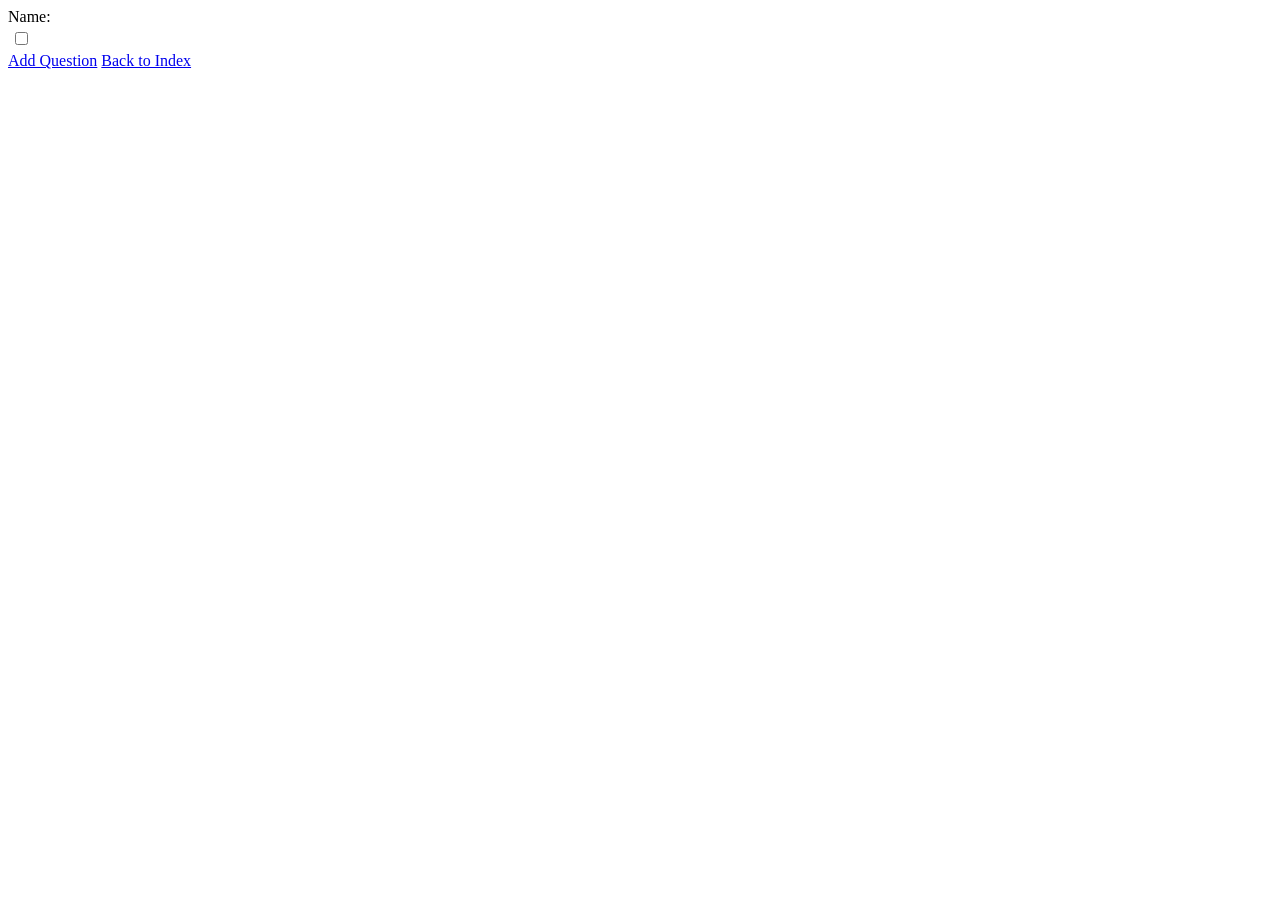
==== src/main/resources/templates/addquestionstoexam.html @ bce9be38 "we krijgen nu de lijst met vragen" ====
<!DOCTYPE html SYSTEM "http://www.thymeleaf.org/dtd/xhtml1-strict-thymeleaf-spring4-4.dtd">
<html lang="en" xmlns="http://www.w3.org/1999/html" xmlns:th="http://www.thymeleaf.org">
<head>
<link rel="shortcut icon" href="http://www.programit.nl/wp-content/uploads/2015/12/favicon.png" /><link rel="apple-touch-icon-precomposed" sizes="144x144" href="http://www.programit.nl/wp-content/uploads/2015/12/programitlogo152x77.png" />
<title>ProgramIT</title>
<link rel="stylesheet" th:href="@{/css/style.css}" />
    <meta charset="UTF-8"/>
    <title>Angry Nerds Examiner</title>
</head>
<body>
<header>Name: <span th:text="${exam.examName}"></span> </header>


<table>
        <tr th:each="question : ${questions}">
            <td><input type="checkbox" th:field="*{questions}" th:text="${question.content}" th:value="${question.questionID}"/></td>
           
        </tr>
    </table>

<a href="#" th:href="@{/addquestionstoexam}">Add Question</a>
<a href="#" th:href="@{/}">Back to Index</a>

</body>
</html>
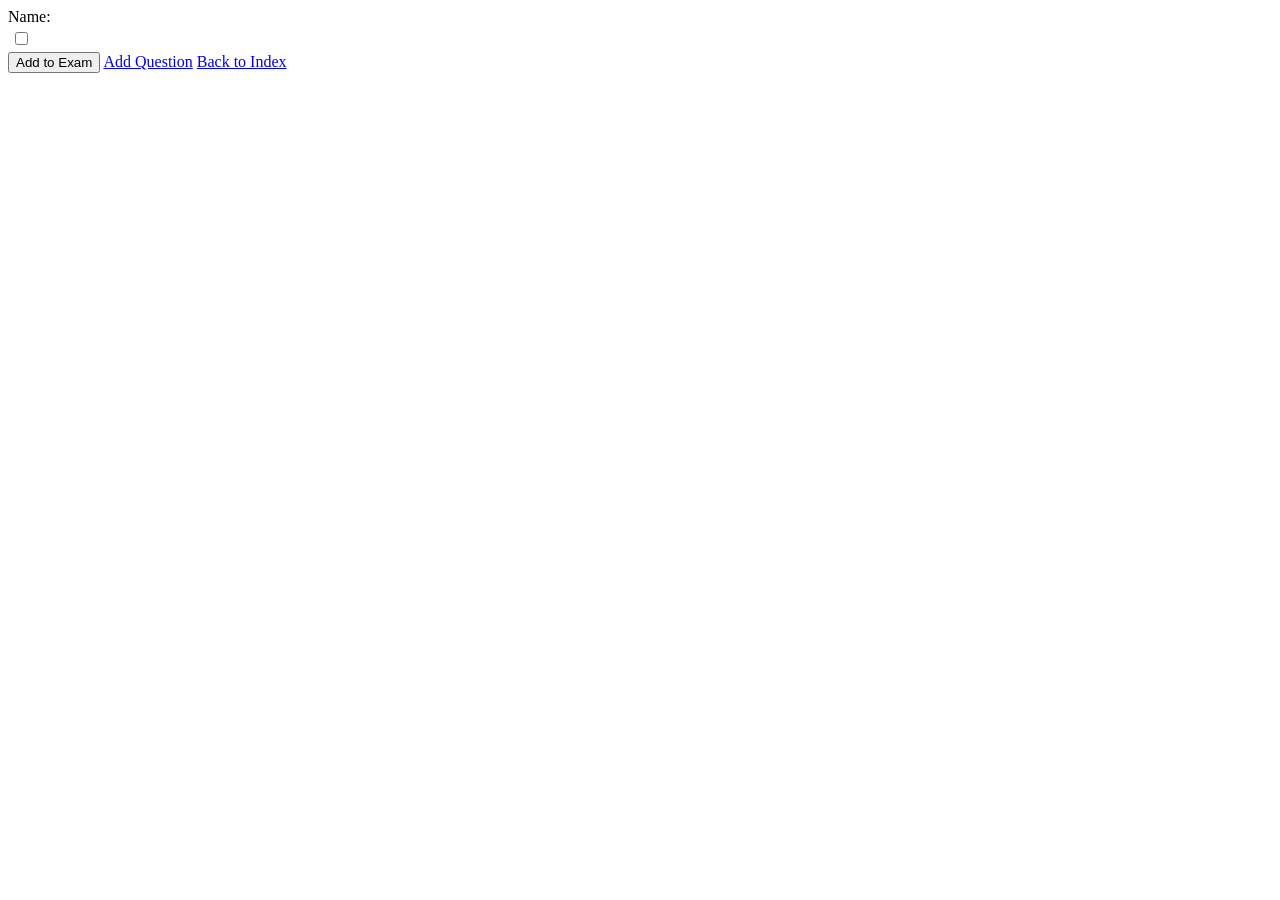
==== commit 20b3fa28: "eerste opzet om ze op te slaan voor jou rik" ====
--- a/src/main/resources/templates/addquestionstoexam.html
+++ b/src/main/resources/templates/addquestionstoexam.html
@@ -17,7 +17,7 @@
            
         </tr>
     </table>
-
+<button type="submit" value="AddtoExam" formaction="/addquestionstoexam">Add to Exam</button>
 <a href="#" th:href="@{/addquestionstoexam}">Add Question</a>
 <a href="#" th:href="@{/}">Back to Index</a>
 
